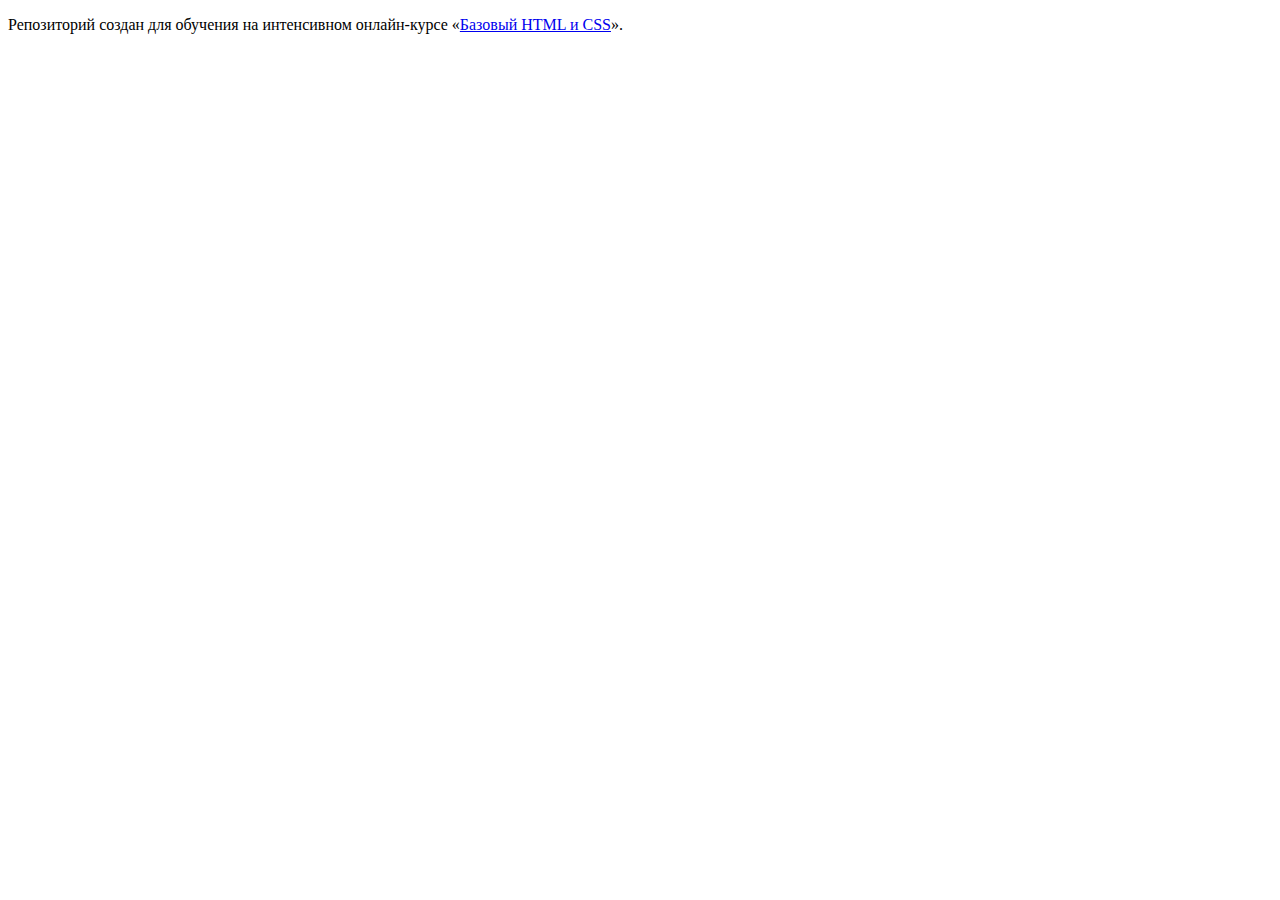
==== index.html @ 082b5af6 ":hatching_chick:" ====
<!DOCTYPE html>
<html lang="ru">
  <head>
    <meta charset="utf-8">
    <title>HTML Academy: Барбершоп</title>
  </head>
  <body>

    <p>Репозиторий создан для обучения на интенсивном онлайн‑курсе «<a href="https://htmlacademy.ru/intensive/htmlcss">Базовый HTML и CSS</a>».</p>

  </body>
</html>
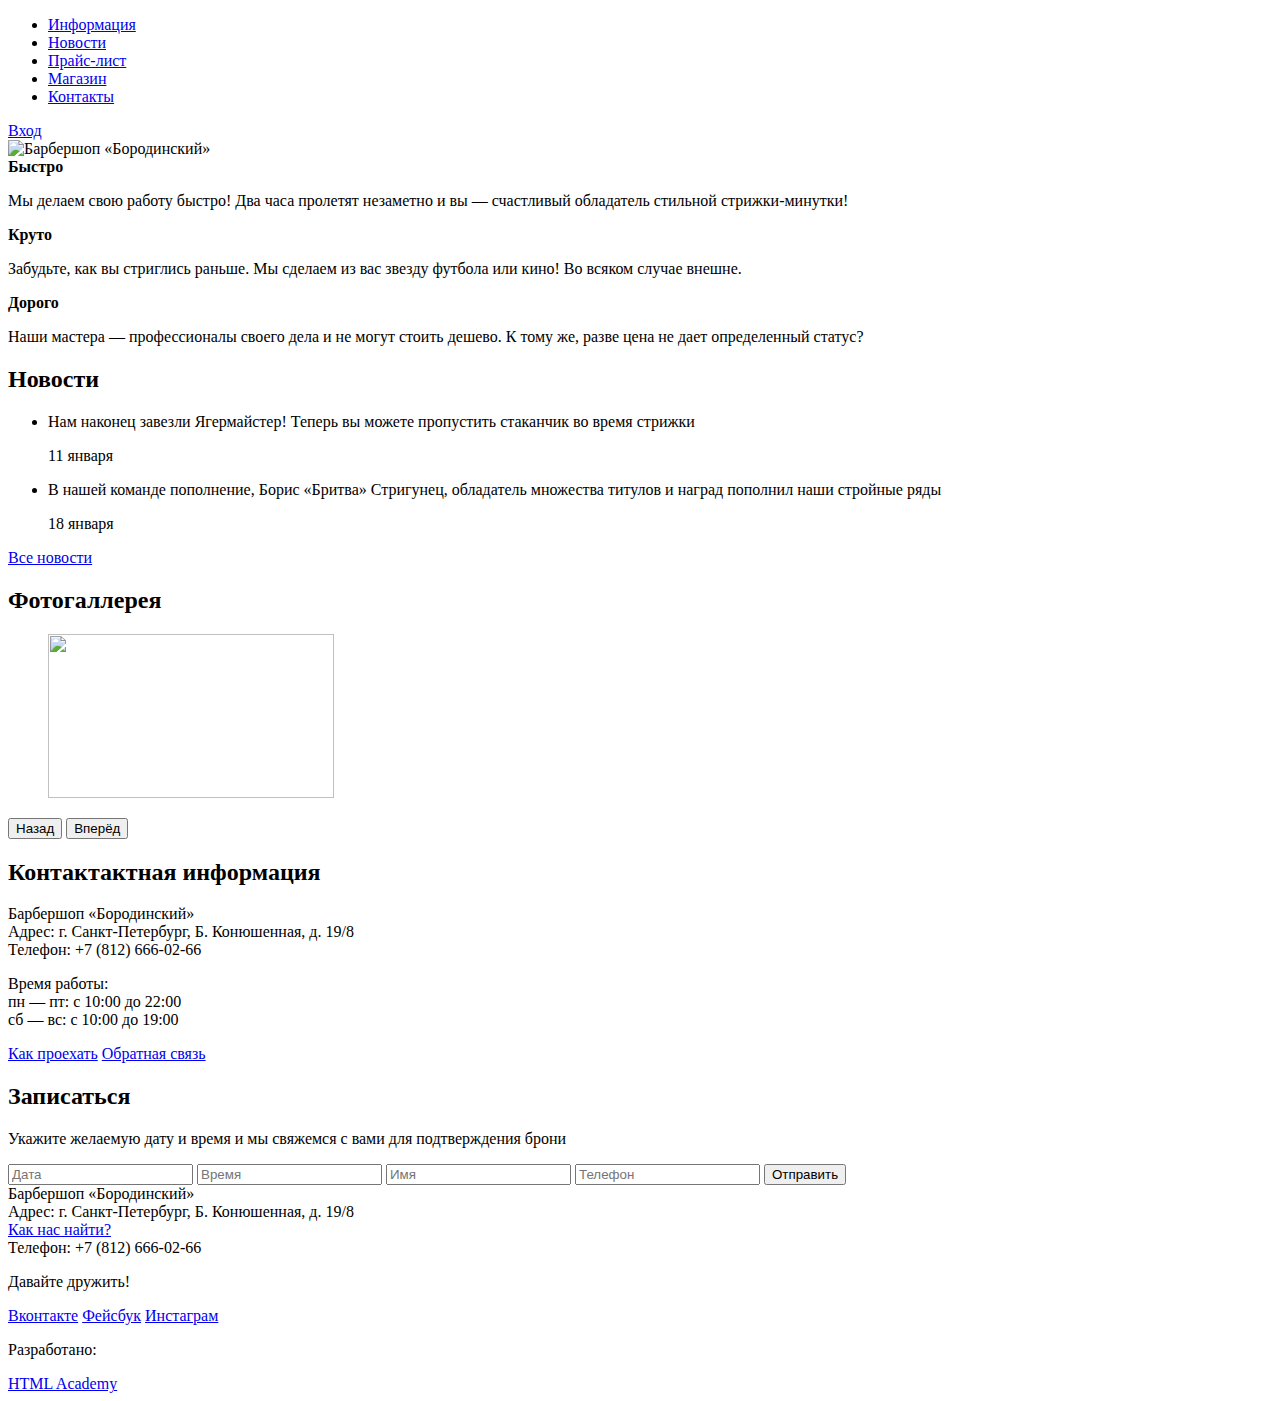
==== commit 1ccf6a1e: "Разметка "Барбершопа"" ====
--- a/index.html
+++ b/index.html
@@ -4,9 +4,125 @@
     <meta charset="utf-8">
     <title>HTML Academy: Барбершоп</title>
   </head>
-  <body>
-
-    <p>Репозиторий создан для обучения на интенсивном онлайн‑курсе «<a href="https://htmlacademy.ru/intensive/htmlcss">Базовый HTML и CSS</a>».</p>
-
-  </body>
+<body>
+  <header class="main-header">
+		<div class="container">
+			<nav class="main-navigation">
+				<ul>
+					<li>
+						<a href="#">Информация</a>
+					</li>
+					<li>
+						<a href="#">Новости</a>
+					</li>
+					<li>
+						<a href="#">Прайс-лист</a>
+					</li>
+					<li>
+						<a href="#">Магазин</a>
+					</li>
+					<li>
+						<a href="#">Контакты</a>
+					</li>
+				</ul>
+			</nav>
+			<div class="user-block">
+				<a class="login" href="#">Вход</a> <!-- можно ли тут сделать просто <a> без класса, а в CSS прописать .user-block a? -->
+			</div>
+		</div>
+  </header>
+	<main class="container">
+		<div class="index-logo">
+			<img src="img/index-logo.png" width="368" height="204" alt="Барбершоп «Бородинский»">
+		</div>
+		<section class="features">
+				<div class="features-item">
+					<b class="features-name">Быстро</b>
+					<p>Мы делаем свою работу быстро! Два часа пролетят незаметно и вы — счастливый обладатель стильной стрижки-минутки!</p>
+				</div>
+				<div class="features-item">
+					<b class="features-name">Круто</b>
+					<p>Забудьте, как вы стриглись раньше. Мы сделаем из вас звезду футбола или кино! Во всяком случае внешне.</p>
+				</div>
+				<div class="features-item">
+					<b class="features-name">Дорого</b>
+					<p>Наши мастера — профессионалы своего дела и не могут стоить дешево. К тому же, разве цена не дает определенный статус?</p>
+				</div>				
+		</section>
+		<div class="index-content">
+			<div class="index-content-left">
+				<h2 class="index-content-title">Новости</h2>
+				<ul class="news-preview">
+					<li>
+						<p>Нам наконец завезли Ягермайстер! Теперь вы можете пропустить стаканчик во время стрижки</p>
+						<time datetime="2016-01-11">11 января</time>
+					</li>
+					<li>
+						<p>В нашей команде пополнение, Борис «Бритва» Стригунец, обладатель множества титулов и наград пополнил наши стройные ряды</p>
+						<time datetime="2016-01-18">18 января</time>
+					</li>
+				</ul>
+				<a class="btn" href="#">Все новости</a>
+			</div>
+			<div class="index-content-right">
+				<h2 class="index-content-title">Фотогаллерея</h2>				
+				<div class="gallery">
+					<figure class="gallery-content">
+						<img src="img/photo-1.jpg" width="286" height="164" alt="">
+					</figure>
+					<button class="btn gallery-prev" type="button">Назад</button>
+					<button class="btn gallery-next" type="button">Вперёд</button>					
+				</div>
+			</div>
+		</div>
+		<div class="index-content">
+			<div class="index-content-left">
+				<h2 class="index-content-title">Контактактная информация</h2>
+				<p>
+            Барбершоп «Бородинский»<br>
+            Адрес: г. Санкт-Петербург, Б. Конюшенная, д. 19/8<br>
+            Телефон: +7 (812) 666-02-66
+          </p>
+          <p>
+            Время работы:<br>
+            пн — пт: с 10:00 до 22:00<br>
+            сб — вс: с 10:00 до 19:00				
+				</p>
+				<a class="btn" href="#">Как проехать</a>
+				<a class="btn" href="#">Обратная связь</a>
+			</div>
+			<div class="index-content-right">
+				<h2 class="index-content-title">Записаться</h2>
+				<p>Укажите желаемую дату и время и мы свяжемся с вами для подтверждения брони</p>
+				<form class="appointment-form" action="https://echo.htmlacademy.ru" method="post">
+				<input type="text" name="date" value="" placeholder="Дата">
+				<input type="text" name="time" value="" placeholder="Время">
+				<input type="text" name="name" value="" placeholder="Имя">
+				<input type="tel" name="phone" value="" placeholder="Телефон">
+				<button class="btn" type="submit">Отправить</button>
+				</form>
+			</div>
+		</div>
+		<footer class="main-footer">
+			<div class="container">
+				<section class="footer-contacts">
+				  Барбершоп «Бородинский»<br>
+          Адрес: г. Санкт-Петербург, Б. Конюшенная, д. 19/8<br>
+          <a href="#">Как нас найти?</a><br>
+          Телефон: +7 (812) 666-02-66
+				</section>
+				<section class="footer-social">
+				  <p>Давайте дружить!</p>
+          <a class="social-btn social-btn-vk" href="#">Вконтакте</a>
+          <a class="social-btn social-btn-fb" href="#">Фейсбук</a>
+          <a class="social-btn social-btn-inst" href="#">Инстаграм</a>
+				</section>
+				<section class="footer-copyright">
+				  <p>Разработано:</p>
+          <a class="btn" href="https://htmlacademy.ru">HTML Academy</a>
+				</section>				
+			</div>
+		</footer>
+	</main>
+</body>
 </html>
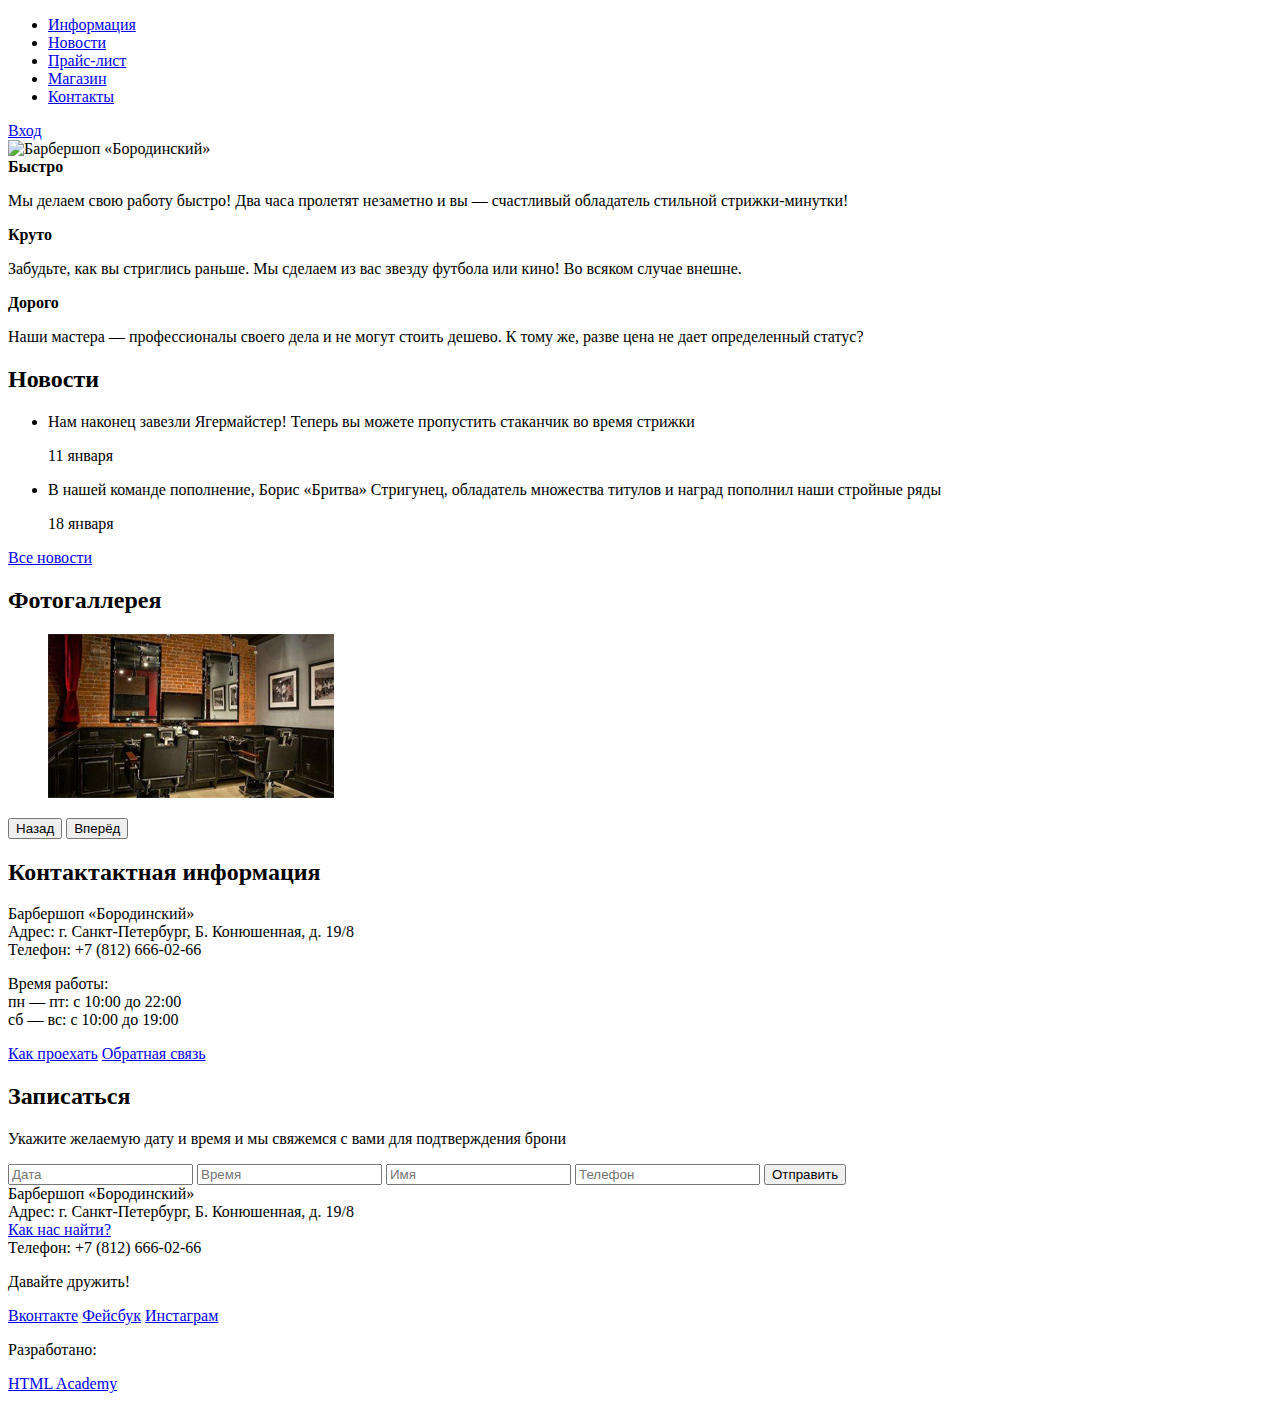
==== commit 98e92131: "Исправлены замечания" ====
--- a/index.html
+++ b/index.html
@@ -68,7 +68,7 @@
 				<h2 class="index-content-title">Фотогаллерея</h2>				
 				<div class="gallery">
 					<figure class="gallery-content">
-						<img src="img/photo-1.jpg" width="286" height="164" alt="">
+						<img src="img/index-gallery.jpg" width="286" height="164" alt="">
 					</figure>
 					<button class="btn gallery-prev" type="button">Назад</button>
 					<button class="btn gallery-next" type="button">Вперёд</button>					
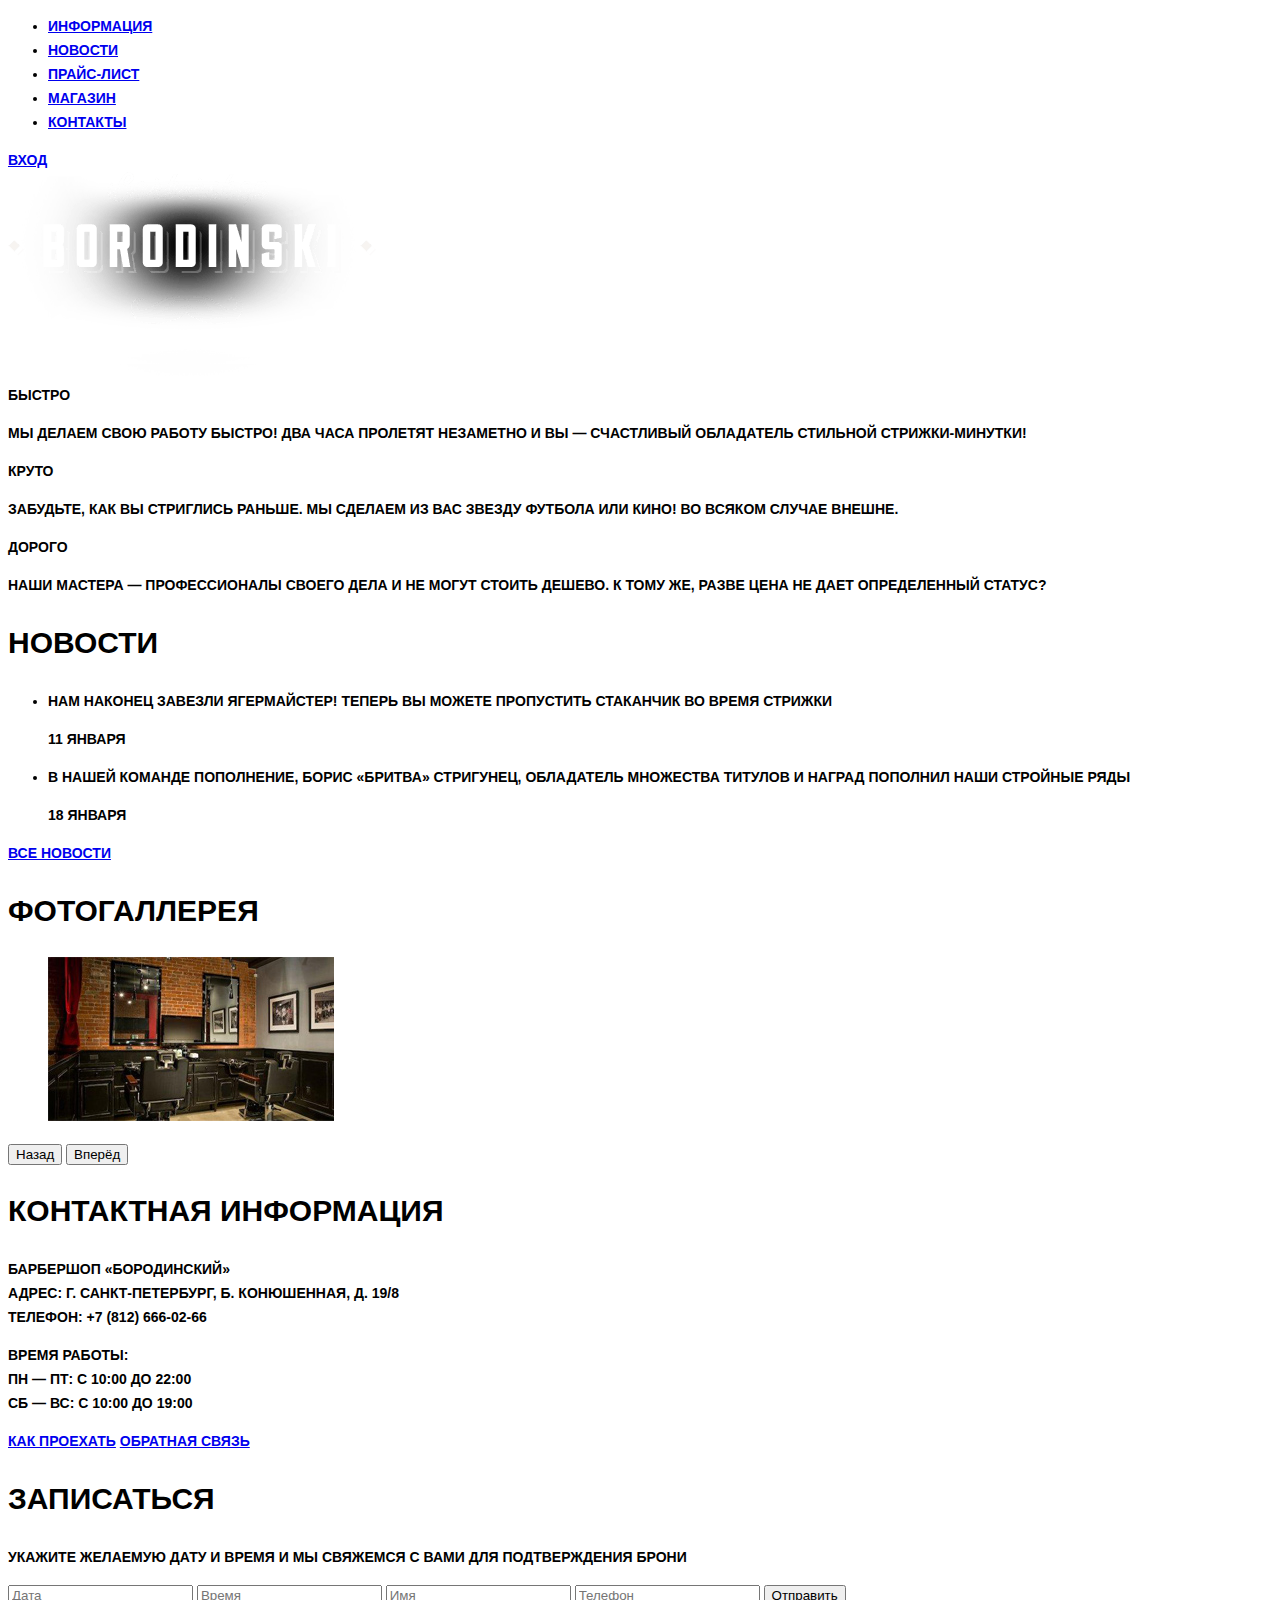
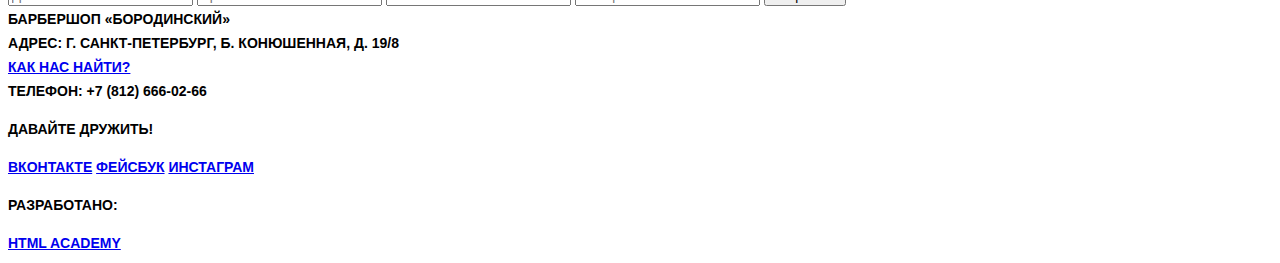
==== commit a07eb64f: "Добавлены изображения и файл css" ====
--- a/index.html
+++ b/index.html
@@ -3,6 +3,7 @@
   <head>
     <meta charset="utf-8">
     <title>HTML Academy: Барбершоп</title>
+    <link href="css/style.css" rel="stylesheet">
   </head>
 <body>
   <header class="main-header">
@@ -27,13 +28,13 @@
 				</ul>
 			</nav>
 			<div class="user-block">
-				<a class="login" href="#">Вход</a> <!-- можно ли тут сделать просто <a> без класса, а в CSS прописать .user-block a? -->
+				<a class="login" href="#">Вход</a>
 			</div>
 		</div>
   </header>
 	<main class="container">
 		<div class="index-logo">
-			<img src="img/index-logo.png" width="368" height="204" alt="Барбершоп «Бородинский»">
+			<img src="img/index-logo.png" alt="Барбершоп «Бородинский»">
 		</div>
 		<section class="features">
 				<div class="features-item">
@@ -47,7 +48,7 @@
 				<div class="features-item">
 					<b class="features-name">Дорого</b>
 					<p>Наши мастера — профессионалы своего дела и не могут стоить дешево. К тому же, разве цена не дает определенный статус?</p>
-				</div>				
+				</div>
 		</section>
 		<div class="index-content">
 			<div class="index-content-left">
@@ -65,19 +66,19 @@
 				<a class="btn" href="#">Все новости</a>
 			</div>
 			<div class="index-content-right">
-				<h2 class="index-content-title">Фотогаллерея</h2>				
+				<h2 class="index-content-title">Фотогаллерея</h2>
 				<div class="gallery">
 					<figure class="gallery-content">
-						<img src="img/index-gallery.jpg" width="286" height="164" alt="">
+						<img src="img/index-gallery.jpg" alt="">
 					</figure>
 					<button class="btn gallery-prev" type="button">Назад</button>
-					<button class="btn gallery-next" type="button">Вперёд</button>					
+					<button class="btn gallery-next" type="button">Вперёд</button>
 				</div>
 			</div>
 		</div>
 		<div class="index-content">
 			<div class="index-content-left">
-				<h2 class="index-content-title">Контактактная информация</h2>
+				<h2 class="index-content-title">Контактная информация</h2>
 				<p>
             Барбершоп «Бородинский»<br>
             Адрес: г. Санкт-Петербург, Б. Конюшенная, д. 19/8<br>
@@ -86,7 +87,7 @@
           <p>
             Время работы:<br>
             пн — пт: с 10:00 до 22:00<br>
-            сб — вс: с 10:00 до 19:00				
+            сб — вс: с 10:00 до 19:00
 				</p>
 				<a class="btn" href="#">Как проехать</a>
 				<a class="btn" href="#">Обратная связь</a>
@@ -120,7 +121,7 @@
 				<section class="footer-copyright">
 				  <p>Разработано:</p>
           <a class="btn" href="https://htmlacademy.ru">HTML Academy</a>
-				</section>				
+				</section>
 			</div>
 		</footer>
 	</main>
--- a/css/style.css
+++ b/css/style.css
@@ -0,0 +1,26 @@
+body {
+  font-size: 14px;
+  line-height:24px;
+  font-family: "PT Sans Narrow",sans-serif;
+  font-weight: bold;
+  text-transform: uppercase;
+  color:#000000;
+}
+h1 {
+  font-size: 30px;
+  line-height:42px;
+  font-weight: bold;
+  color: #000000;
+}
+h2 {
+  font-size: 30px;
+  line-height:42px;
+  font-weight: bold;
+  color: #000000;
+}
+h3 {
+  font-size: 21px;
+  line-height:26px;
+  font-weight: bold;
+  color: #000000;
+}
